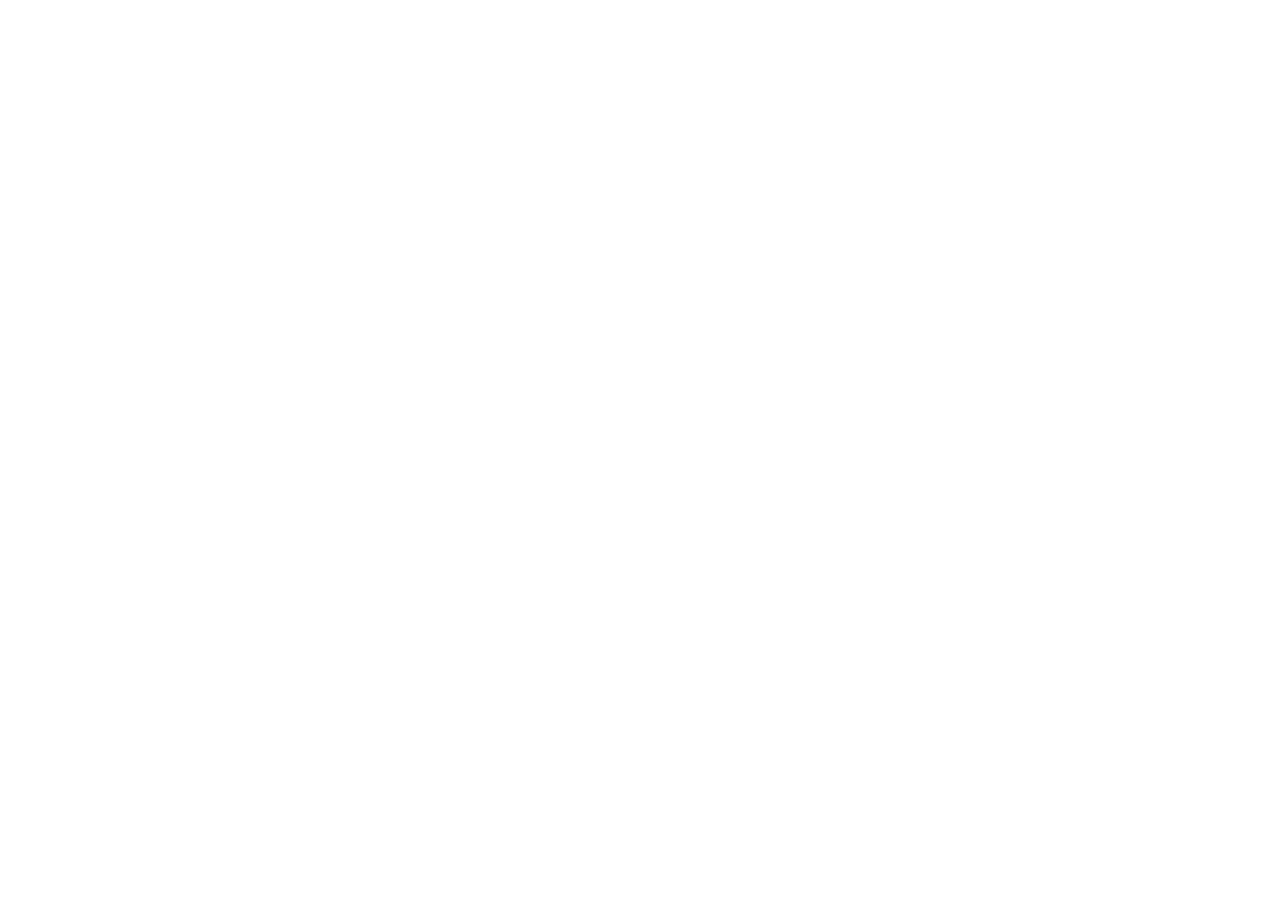
==== zadanie1/index.html @ 5ff9aaab "init" ====
<!DOCTYPE html>
<html lang="en">
<head>
    <meta charset="UTF-8">
    <meta name="viewport" content="width=device-width, initial-scale=1.0">
    <link rel="stylesheet" href="style.css">
    <title>Hamburger</title>
</head>
<body>
    
</body>
</html>
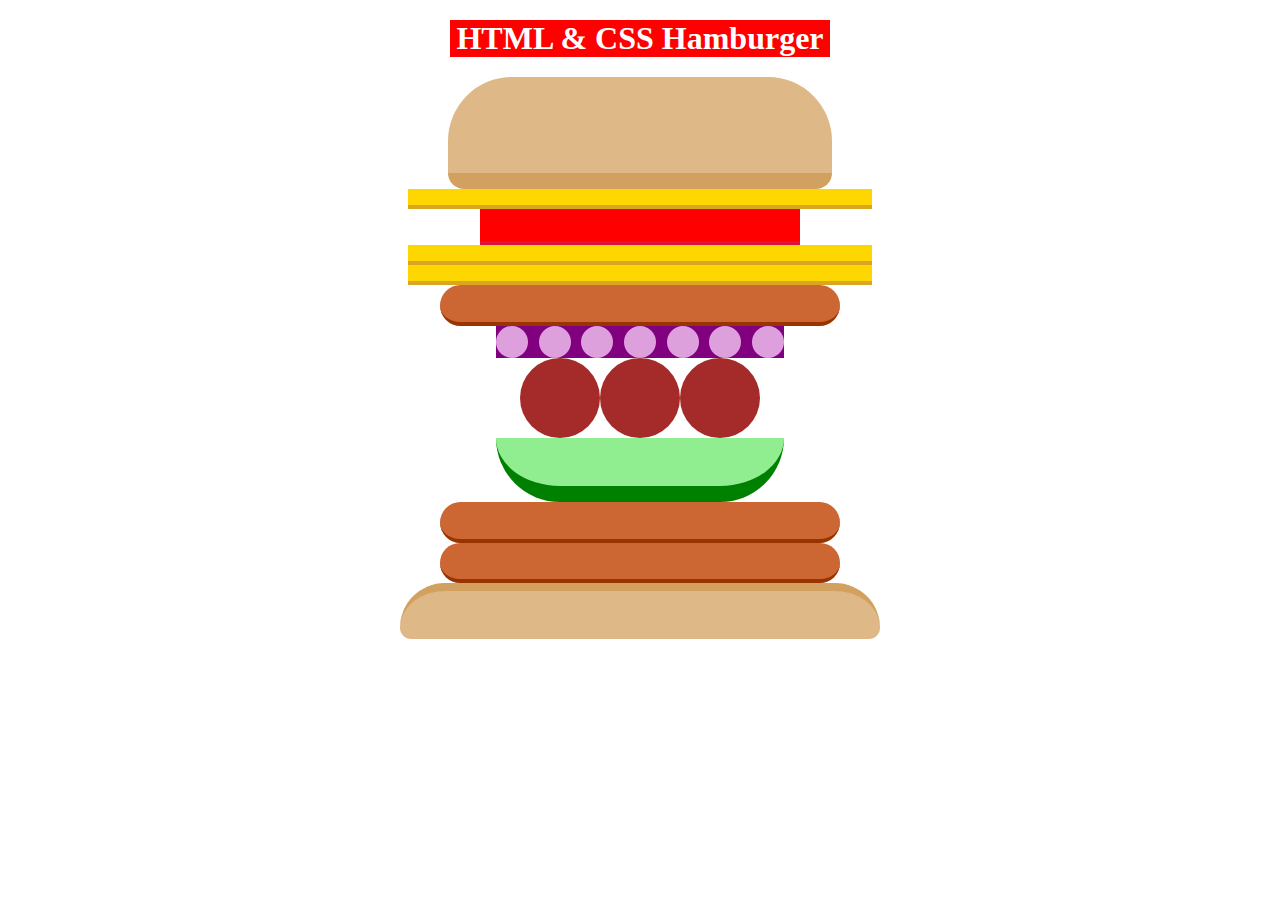
==== commit b2b965cc: "burgir" ====
--- a/zadanie1/index.html
+++ b/zadanie1/index.html
@@ -7,6 +7,33 @@
     <title>Hamburger</title>
 </head>
 <body>
-    
+    <h1 class="tytul">HTML & CSS Hamburger</h1>
+    <div class="hamburger">
+        <div class="bulkaTop"></div>
+        <div class="ser"></div>
+        <div class="pomidor"></div>
+        <div class="ser"></div>
+        <div class="ser"></div>
+        <div class="mieso"></div>
+        <div class="cebula">
+            <div class="kolko"></div>
+            <div class="kolko"></div>
+            <div class="kolko"></div>
+            <div class="kolko"></div>
+            <div class="kolko"></div>
+            <div class="kolko"></div>
+            <div class="kolko"></div>
+        </div>
+        <div class="klopsy">
+            <div class="klops"></div>
+            <div class="klops"></div>
+            <div class="klops"></div>
+        </div>
+        <div class="ogorek"></div>
+        <div class="mieso"></div>
+        <div class="mieso"></div>
+        <div class="bulkaBottom"></div>
+    </div>
+
 </body>
 </html>--- a/zadanie1/style.css
+++ b/zadanie1/style.css
@@ -0,0 +1,89 @@
+.tytul {
+    text-align: center;
+    background-color: red;
+    color: white;
+    width: 380px;
+    margin: 20px auto;
+}
+
+.hamburger {
+    display: flex;
+    flex-direction: column;
+    align-items: center;
+    justify-content: center;
+}
+
+.bulkaTop {
+    background-color: #DEB887;
+    width: 24rem;
+    height: 6rem;
+    border-radius: 4rem 4rem 1rem 1rem;
+    border-bottom: 1rem solid #D3A15F;
+}
+
+.ser {
+    width: 29rem;
+    height: 1rem;
+    background-color: #FFD700 ;
+    border-bottom: 0.3rem solid #DAA520;
+}
+
+.pomidor {
+    width: 20rem;
+    height: 2rem;
+    background-color: #FF0000;
+    border-bottom: 0.3rem solid #DC143C;
+}
+
+.mieso {
+    width: 25rem;
+    height: 2.3rem;
+    background-color: #CC6633;
+    border-radius: 2rem;
+    border-bottom: 0.3rem solid #993300;
+}
+
+.cebula {
+    width: 18rem;
+    height: 2rem;
+    background-color: #800080;
+    display: flex;
+    flex-direction: row;
+    justify-content: space-between;
+}
+
+.kolko {
+    width: 2rem;
+    height: 2rem;
+    border-radius: 50%;
+    background-color: #dda0dd;
+}
+
+.klopsy {
+    background-color: transparent;
+    display: flex;
+    justify-content: space-evenly;
+}
+
+.klops {
+    width: 5rem;
+    height: 5rem;
+    border-radius: 50%;
+    background-color: #A52A2A;
+}
+
+.ogorek {
+    width: 18rem;
+    height: 3rem;
+    background-color: #90EE90;
+    border-radius: 0rem 0rem 4rem 4rem;
+    border-bottom: 1rem solid #008000;
+}
+
+.bulkaBottom {
+    background-color: #DEB887;
+    width: 30rem;
+    height: 3rem;
+    border-radius: 4rem 4rem 1rem 1rem;
+    border-top: 0.5rem solid #D3A15F;
+}